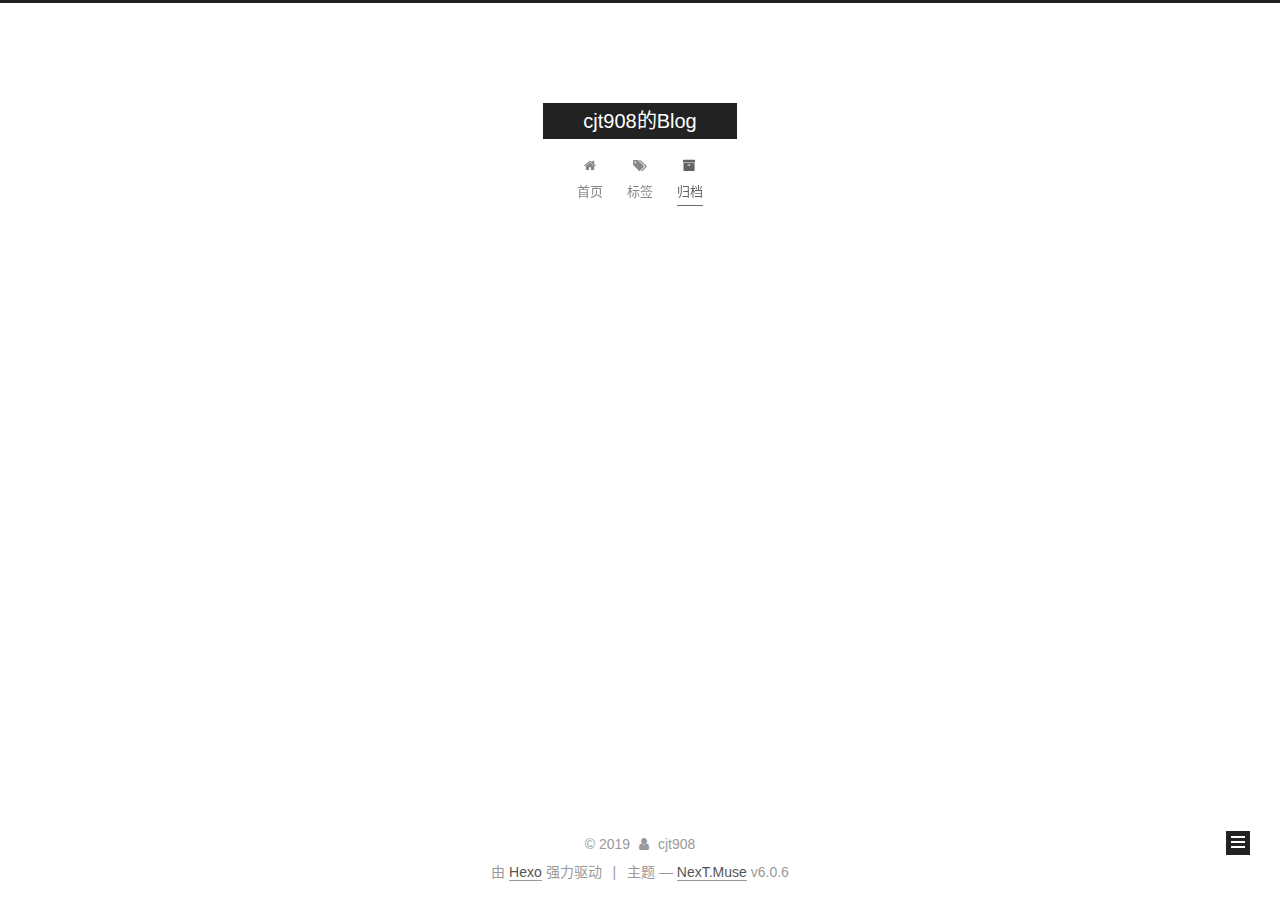
==== archives/index.html @ 544084cd "Site updated: 2019-01-31 16:32:51" ====
<!DOCTYPE html>



  


<html class="theme-next muse use-motion" lang="zh-CN">
<head><meta name="generator" content="Hexo 3.8.0">
  <meta charset="UTF-8">
<meta http-equiv="X-UA-Compatible" content="IE=edge">
<meta name="viewport" content="width=device-width, initial-scale=1, maximum-scale=2">
<meta name="theme-color" content="#222">












<meta http-equiv="Cache-Control" content="no-transform">
<meta http-equiv="Cache-Control" content="no-siteapp">






















<link href="/lib/font-awesome/css/font-awesome.min.css?v=4.6.2" rel="stylesheet" type="text/css">

<link href="/css/main.css?v=6.0.6" rel="stylesheet" type="text/css">


  <link rel="apple-touch-icon" sizes="180x180" href="/images/apple-touch-icon-next.png?v=6.0.6">


  <link rel="icon" type="image/png" sizes="32x32" href="/images/favicon-32x32-next.png?v=6.0.6">


  <link rel="icon" type="image/png" sizes="16x16" href="/images/favicon-16x16-next.png?v=6.0.6">


  <link rel="mask-icon" href="/images/logo.svg?v=6.0.6" color="#222">









<script type="text/javascript" id="hexo.configurations">
  var NexT = window.NexT || {};
  var CONFIG = {
    root: '/',
    scheme: 'Muse',
    version: '6.0.6',
    sidebar: {"position":"left","display":"post","offset":12,"b2t":false,"scrollpercent":false,"onmobile":false},
    fancybox: false,
    fastclick: false,
    lazyload: false,
    tabs: true,
    motion: {"enable":true,"async":false,"transition":{"post_block":"fadeIn","post_header":"slideDownIn","post_body":"slideDownIn","coll_header":"slideLeftIn","sidebar":"slideUpIn"}},
    algolia: {
      applicationID: '',
      apiKey: '',
      indexName: '',
      hits: {"per_page":10},
      labels: {"input_placeholder":"Search for Posts","hits_empty":"We didn't find any results for the search: ${query}","hits_stats":"${hits} results found in ${time} ms"}
    }
  };
</script>


  




  <meta property="og:type" content="website">
<meta property="og:title" content="cjt908的Blog">
<meta property="og:url" content="http://www.orzyourself.com/archives/index.html">
<meta property="og:site_name" content="cjt908的Blog">
<meta property="og:locale" content="zh-CN">
<meta name="twitter:card" content="summary">
<meta name="twitter:title" content="cjt908的Blog">






  <link rel="canonical" href="http://www.orzyourself.com/archives/">



<script type="text/javascript" id="page.configurations">
  CONFIG.page = {
    sidebar: "",
  };
</script>

  <title>归档 | cjt908的Blog</title>
  









  <noscript>
  <style type="text/css">
    .use-motion .motion-element,
    .use-motion .brand,
    .use-motion .menu-item,
    .sidebar-inner,
    .use-motion .post-block,
    .use-motion .pagination,
    .use-motion .comments,
    .use-motion .post-header,
    .use-motion .post-body,
    .use-motion .collection-title { opacity: initial; }

    .use-motion .logo,
    .use-motion .site-title,
    .use-motion .site-subtitle {
      opacity: initial;
      top: initial;
    }

    .use-motion {
      .logo-line-before i { left: initial; }
      .logo-line-after i { right: initial; }
    }
  </style>
</noscript>

</head>

<body itemscope="" itemtype="http://schema.org/WebPage" lang="zh-CN">

  
  
    
  

  <div class="container sidebar-position-left page-archive">
    <div class="headband"></div>

    <header id="header" class="header" itemscope="" itemtype="http://schema.org/WPHeader">
      <div class="header-inner"> 

<div class="site-brand-wrapper">
  <div class="site-meta ">
    

    <div class="custom-logo-site-title">
      <a href="/" class="brand" rel="start">
        <span class="logo-line-before"><i></i></span>
        <span class="site-title">cjt908的Blog</span>
        <span class="logo-line-after"><i></i></span>
      </a>
    </div>
      
        <p class="site-subtitle"></p>
      
  </div>

  <div class="site-nav-toggle">
    <button aria-label="切换导航栏">
      <span class="btn-bar"></span>
      <span class="btn-bar"></span>
      <span class="btn-bar"></span>
    </button>
  </div>
</div>

<nav class="site-nav">
  

  
    <ul id="menu" class="menu">
      
        
        
          
  <li class="menu-item menu-item-home">
    <a href="/" rel="section">
      <i class="menu-item-icon fa fa-fw fa-home"></i> <br>首页</a>
</li>

      
        
        
          
  <li class="menu-item menu-item-tags">
    <a href="/tags/" rel="section">
      <i class="menu-item-icon fa fa-fw fa-tags"></i> <br>标签</a>
</li>

      
        
        
          
  <li class="menu-item menu-item-archives">
    <a href="/archives/" rel="section">
      <i class="menu-item-icon fa fa-fw fa-archive"></i> <br>归档</a>
</li>

      

      
    </ul>
  

  
    

  

  
</nav>


  



 </div>
    </header>

    


    <main id="main" class="main">
      <div class="main-inner">
        <div class="content-wrap">
          
          <div id="content" class="content">
            

  
  
  
  <div class="post-block archive">
    <div id="posts" class="posts-collapse">
      <span class="archive-move-on"></span>

      
      <span class="archive-page-counter">
        
        
        
          
        
        嗯..! 目前共计 2 篇日志。 继续努力。
      </span>
      

      

        
        
        

        
          
          <div class="collection-title">
            <h1 class="archive-year" id="archive-year-2019">2019</h1>
          </div>
        
        

        

  <article class="post post-type-normal" itemscope="" itemtype="http://schema.org/Article">
    <header class="post-header">

      <h2 class="post-title">
        
            <a class="post-title-link" href="/2019/01/31/Hexo-Travis-ci-github-自动构建博客/" itemprop="url">
              
                <span itemprop="name">Hexo + Travis-ci + github 自动构建博客</span>
              
            </a>
        
      </h2>

      <div class="post-meta">
        <time class="post-time" itemprop="dateCreated" datetime="2019-01-31T16:20:17+08:00" content="2019-01-31">
          01-31
        </time>
      </div>

    </header>
  </article>



      

        
        
        

        
          
          <div class="collection-title">
            <h1 class="archive-year" id="archive-year-2018">2018</h1>
          </div>
        
        

        

  <article class="post post-type-normal" itemscope="" itemtype="http://schema.org/Article">
    <header class="post-header">

      <h2 class="post-title">
        
            <a class="post-title-link" href="/2018/02/25/用Hexo搭建博客/" itemprop="url">
              
                <span itemprop="name">用Hexo搭建博客</span>
              
            </a>
        
      </h2>

      <div class="post-meta">
        <time class="post-time" itemprop="dateCreated" datetime="2018-02-25T13:01:13+08:00" content="2018-02-25">
          02-25
        </time>
      </div>

    </header>
  </article>



      

    </div>
  </div>
  
  
  

  



          </div>
          

        </div>
        
          
  
  <div class="sidebar-toggle">
    <div class="sidebar-toggle-line-wrap">
      <span class="sidebar-toggle-line sidebar-toggle-line-first"></span>
      <span class="sidebar-toggle-line sidebar-toggle-line-middle"></span>
      <span class="sidebar-toggle-line sidebar-toggle-line-last"></span>
    </div>
  </div>

  <aside id="sidebar" class="sidebar">
    
    <div class="sidebar-inner">

      

      

      <section class="site-overview-wrap sidebar-panel sidebar-panel-active">
        <div class="site-overview">
          <div class="site-author motion-element" itemprop="author" itemscope="" itemtype="http://schema.org/Person">
            
              <p class="site-author-name" itemprop="name">cjt908</p>
              <p class="site-description motion-element" itemprop="description"></p>
          </div>

          
            <nav class="site-state motion-element">
              
                <div class="site-state-item site-state-posts">
                
                  <a href="/archives/">
                
                    <span class="site-state-item-count">2</span>
                    <span class="site-state-item-name">日志</span>
                  </a>
                </div>
              

              

              
            </nav>
          

          

          

          
          

          
          

          
            
          
          

        </div>
      </section>

      

      

    </div>
  </aside>


        
      </div>
    </main>

    <footer id="footer" class="footer">
      <div class="footer-inner">
        <div class="copyright">&copy; <span itemprop="copyrightYear">2019</span>
  <span class="with-love">
    <i class="fa fa-user"></i>
  </span>
  <span class="author" itemprop="copyrightHolder">cjt908</span>

  

  
</div>




  <div class="powered-by">由 <a class="theme-link" target="_blank" href="https://hexo.io">Hexo</a> 强力驱动</div>



  <span class="post-meta-divider">|</span>



  <div class="theme-info">主题 &mdash; <a class="theme-link" target="_blank" href="https://github.com/theme-next/hexo-theme-next">NexT.Muse</a> v6.0.6</div>




        








        
      </div>
    </footer>

    
      <div class="back-to-top">
        <i class="fa fa-arrow-up"></i>
        
      </div>
    

    

  </div>

  

<script type="text/javascript">
  if (Object.prototype.toString.call(window.Promise) !== '[object Function]') {
    window.Promise = null;
  }
</script>


























  
  
    <script type="text/javascript" src="/lib/jquery/index.js?v=2.1.3"></script>
  

  
  
    <script type="text/javascript" src="/lib/velocity/velocity.min.js?v=1.2.1"></script>
  

  
  
    <script type="text/javascript" src="/lib/velocity/velocity.ui.min.js?v=1.2.1"></script>
  


  


  <script type="text/javascript" src="/js/src/utils.js?v=6.0.6"></script>

  <script type="text/javascript" src="/js/src/motion.js?v=6.0.6"></script>



  
  

  

  


  <script type="text/javascript" src="/js/src/bootstrap.js?v=6.0.6"></script>



  



	





  





  










  





  

  

  

  

  
  

  

  

  

  

</body>
</html>
---- css/main.css ----
/* normalize.css v3.0.2 | MIT License | git.io/normalize */
html {
  font-family: sans-serif; /* 1 */
  -ms-text-size-adjust: 100%; /* 2 */
  -webkit-text-size-adjust: 100%; /* 2 */
}
body {
  margin: 0;
}
article,
aside,
details,
figcaption,
figure,
footer,
header,
hgroup,
main,
menu,
nav,
section,
summary {
  display: block;
}
audio,
canvas,
progress,
video {
  display: inline-block; /* 1 */
  vertical-align: baseline; /* 2 */
}
audio:not([controls]) {
  display: none;
  height: 0;
}
[hidden],
template {
  display: none;
}
a {
  background-color: transparent;
}
a:active,
a:hover {
  outline: 0;
}
abbr[title] {
  border-bottom: 1px dotted;
}
b,
strong {
  font-weight: bold;
}
dfn {
  font-style: italic;
}
h1 {
  font-size: 2em;
  margin: 0.67em 0;
}
mark {
  background: #ff0;
  color: #000;
}
small {
  font-size: 80%;
}
sub,
sup {
  font-size: 75%;
  line-height: 0;
  position: relative;
  vertical-align: baseline;
}
sup {
  top: -0.5em;
}
sub {
  bottom: -0.25em;
}
img {
  border: 0;
}
svg:not(:root) {
  overflow: hidden;
}
figure {
  margin: 1em 40px;
}
hr {
  -moz-box-sizing: content-box;
  box-sizing: content-box;
  height: 0;
}
pre {
  overflow: auto;
}
code,
kbd,
pre,
samp {
  font-family: monospace, monospace;
  font-size: 1em;
}
button,
input,
optgroup,
select,
textarea {
  color: inherit; /* 1 */
  font: inherit; /* 2 */
  margin: 0; /* 3 */
}
button {
  overflow: visible;
}
button,
select {
  text-transform: none;
}
button,
html input[type="button"],
input[type="reset"],
input[type="submit"] {
  -webkit-appearance: button; /* 2 */
  cursor: pointer; /* 3 */
}
button[disabled],
html input[disabled] {
  cursor: default;
}
button::-moz-focus-inner,
input::-moz-focus-inner {
  border: 0;
  padding: 0;
}
input {
  line-height: normal;
}
input[type="checkbox"],
input[type="radio"] {
  box-sizing: border-box; /* 1 */
  padding: 0; /* 2 */
}
input[type="number"]::-webkit-inner-spin-button,
input[type="number"]::-webkit-outer-spin-button {
  height: auto;
}
input[type="search"] {
  -webkit-appearance: textfield; /* 1 */
  -moz-box-sizing: content-box;
  -webkit-box-sizing: content-box; /* 2 */
  box-sizing: content-box;
}
input[type="search"]::-webkit-search-cancel-button,
input[type="search"]::-webkit-search-decoration {
  -webkit-appearance: none;
}
fieldset {
  border: 1px solid #c0c0c0;
  margin: 0 2px;
  padding: 0.35em 0.625em 0.75em;
}
legend {
  border: 0; /* 1 */
  padding: 0; /* 2 */
}
textarea {
  overflow: auto;
}
optgroup {
  font-weight: bold;
}
table {
  border-collapse: collapse;
  border-spacing: 0;
}
td,
th {
  padding: 0;
}
::selection {
  background: #262a30;
  color: #fff;
}
body {
  position: relative;
  font-family: 'Lato', "PingFang SC", "Microsoft YaHei", sans-serif;
  font-size: 14px;
  line-height: 2;
  color: #555;
  background: #fff;
}
@media (max-width: 767px) {
  body {
    padding-right: 0 !important;
  }
}
@media (min-width: 768px) and (max-width: 991px) {
  body {
    padding-right: 0 !important;
  }
}
@media (min-width: 1600px) {
  body {
    font-size: 16px;
  }
}
h1,
h2,
h3,
h4,
h5,
h6 {
  margin: 0;
  padding: 0;
  font-weight: bold;
  line-height: 1.5;
  font-family: 'Lato', "PingFang SC", "Microsoft YaHei", sans-serif;
}
h1,
h2,
h3,
h4,
h5,
h6 {
  margin: 20px 0 15px;
}
h1 {
  font-size: 22px;
}
@media (max-width: 767px) {
  h1 {
    font-size: 18px;
  }
}
h2 {
  font-size: 20px;
}
@media (max-width: 767px) {
  h2 {
    font-size: 16px;
  }
}
h3 {
  font-size: 18px;
}
@media (max-width: 767px) {
  h3 {
    font-size: 14px;
  }
}
h4 {
  font-size: 16px;
}
@media (max-width: 767px) {
  h4 {
    font-size: 12px;
  }
}
h5 {
  font-size: 14px;
}
@media (max-width: 767px) {
  h5 {
    font-size: 10px;
  }
}
h6 {
  font-size: 12px;
}
@media (max-width: 767px) {
  h6 {
    font-size: 8px;
  }
}
p {
  margin: 0 0 20px 0;
}
a {
  color: #555;
  text-decoration: none;
  outline: none;
  border-bottom: 1px solid #999;
  word-wrap: break-word;
}
a:hover {
  color: #222;
  border-bottom-color: #222;
}
blockquote {
  margin: 0;
  padding: 0;
}
img {
  display: block;
  margin: auto;
  max-width: 100%;
  height: auto;
}
hr {
  margin: 40px 0;
  height: 3px;
  border: none;
  background-color: #ddd;
  background-image: repeating-linear-gradient(-45deg, #fff, #fff 4px, transparent 4px, transparent 8px);
}
blockquote {
  padding: 0 15px;
  color: #666;
  border-left: 4px solid #ddd;
}
blockquote cite::before {
  content: "-";
  padding: 0 5px;
}
dt {
  font-weight: 700;
}
dd {
  margin: 0;
  padding: 0;
}
kbd {
  border: 1px solid #ccc;
  border-radius: 0.2em;
  box-shadow: 0.1em 0.1em 0.2em rgba(0,0,0,0.1);
  background-color: #f9f9f9;
  font-family: inherit;
  background-image: -webkit-linear-gradient(top, #eee, #fff, #eee);
  padding: 0.1em 0.3em;
  white-space: nowrap;
}
.text-left {
  text-align: left;
}
.text-center {
  text-align: center;
}
.text-right {
  text-align: right;
}
.text-justify {
  text-align: justify;
}
.text-nowrap {
  white-space: nowrap;
}
.text-lowercase {
  text-transform: lowercase;
}
.text-uppercase {
  text-transform: uppercase;
}
.text-capitalize {
  text-transform: capitalize;
}
.center-block {
  display: block;
  margin-left: auto;
  margin-right: auto;
}
.clearfix:before,
.clearfix:after {
  content: " ";
  display: table;
}
.clearfix:after {
  clear: both;
}
.pullquote {
  width: 45%;
}
.pullquote.left {
  float: left;
  margin-left: 5px;
  margin-right: 10px;
}
.pullquote.right {
  float: right;
  margin-left: 10px;
  margin-right: 5px;
}
.affix.affix.affix {
  position: fixed;
}
.translation {
  margin-top: -20px;
  font-size: 14px;
  color: #999;
}
.scrollbar-measure {
  width: 100px;
  height: 100px;
  overflow: scroll;
  position: absolute;
  top: -9999px;
}
.use-motion .motion-element {
  opacity: 0;
}
table {
  margin: 20px 0;
  width: 100%;
  border-collapse: collapse;
  border-spacing: 0;
  border: 1px solid #ddd;
  font-size: 14px;
  word-wrap: break-all;
}
table>tbody>tr:nth-of-type(odd) {
  background-color: #f9f9f9;
}
table>tbody>tr:hover {
  background-color: #f5f5f5;
}
caption,
th,
td {
  padding: 8px;
  text-align: left;
  vertical-align: middle;
  font-weight: normal;
}
th,
td {
  border-bottom: 3px solid #ddd;
  border-right: 1px solid #eee;
}
th {
  padding-bottom: 10px;
  font-weight: 700;
}
td {
  border-bottom-width: 1px;
}
html,
body {
  height: 100%;
}
.container {
  position: relative;
  min-height: 100%;
}
.header-inner {
  margin: 0 auto;
  padding: 100px 0 70px;
  width: 700px;
}
@media (min-width: 1600px) {
  .container .header-inner {
    width: 900px;
  }
}
.main {
  padding-bottom: 150px;
}
.main-inner {
  margin: 0 auto;
  width: 700px;
}
@media (min-width: 1600px) {
  .container .main-inner {
    width: 900px;
  }
}
.footer {
  position: absolute;
  left: 0;
  bottom: 0;
  width: 100%;
  min-height: 50px;
}
.footer-inner {
  box-sizing: border-box;
  margin: 20px auto;
  width: 700px;
}
@media (min-width: 1600px) {
  .container .footer-inner {
    width: 900px;
  }
}
pre,
.highlight {
  overflow: auto;
  margin: 20px 0;
  padding: 0;
  font-size: 14px;
  color: #4d4d4c;
  background: #f7f7f7;
  line-height: 1.6;
}
pre,
code {
  font-family: consolas, Menlo, "PingFang SC", "Microsoft YaHei", monospace;
}
code {
  padding: 2px 4px;
  word-wrap: break-word;
  color: #555;
  background: #eee;
  border-radius: 3px;
  font-size: 14px;
}
pre {
  padding: 10px;
}
pre code {
  padding: 0;
  color: #4d4d4c;
  background: none;
  text-shadow: none;
}
.highlight {
  border-radius: 1px;
}
.highlight pre {
  border: none;
  margin: 0;
  padding: 10px 0;
}
.highlight table {
  margin: 0;
  width: auto;
  border: none;
}
.highlight td {
  border: none;
  padding: 0;
}
.highlight figcaption {
  font-size: 1em;
  color: #4d4d4c;
  line-height: 1em;
  margin-bottom: 1em;
}
.highlight figcaption:before,
.highlight figcaption:after {
  content: " ";
  display: table;
}
.highlight figcaption:after {
  clear: both;
}
.highlight figcaption a {
  float: right;
  color: #4d4d4c;
}
.highlight figcaption a:hover {
  border-bottom-color: #4d4d4c;
}
.highlight .gutter pre {
  padding-left: 10px;
  padding-right: 10px;
  color: #869194;
  text-align: right;
  background-color: #eff2f3;
}
.highlight .code pre {
  width: 100%;
  padding-left: 10px;
  padding-right: 10px;
  background-color: #f7f7f7;
}
.highlight .line {
  height: 20px;
}
.gutter {
  -webkit-user-select: none;
  -moz-user-select: none;
  -ms-user-select: none;
  user-select: none;
}
.gist table {
  width: auto;
}
.gist table td {
  border: none;
}
pre .deletion {
  background: #fdd;
}
pre .addition {
  background: #dfd;
}
pre .meta {
  color: #8959a8;
}
pre .comment {
  color: #8e908c;
}
pre .variable,
pre .attribute,
pre .tag,
pre .regexp,
pre .ruby .constant,
pre .xml .tag .title,
pre .xml .pi,
pre .xml .doctype,
pre .html .doctype,
pre .css .id,
pre .css .class,
pre .css .pseudo {
  color: #c82829;
}
pre .number,
pre .preprocessor,
pre .built_in,
pre .literal,
pre .params,
pre .constant,
pre .command {
  color: #f5871f;
}
pre .ruby .class .title,
pre .css .rules .attribute,
pre .string,
pre .value,
pre .inheritance,
pre .header,
pre .ruby .symbol,
pre .xml .cdata,
pre .special,
pre .number,
pre .formula {
  color: #718c00;
}
pre .title,
pre .css .hexcolor {
  color: #3e999f;
}
pre .function,
pre .python .decorator,
pre .python .title,
pre .ruby .function .title,
pre .ruby .title .keyword,
pre .perl .sub,
pre .javascript .title,
pre .coffeescript .title {
  color: #4271ae;
}
pre .keyword,
pre .javascript .function {
  color: #8959a8;
}
.full-image.full-image.full-image.full-image {
  border: none;
  max-width: 100%;
  width: auto;
  margin: 20px auto 25px;
}
.blockquote-center,
.page-home .post-type-quote blockquote,
.page-post-detail .post-type-quote blockquote {
  position: relative;
  margin: 40px 0;
  padding: 0;
  border-left: none;
  text-align: center;
}
.blockquote-center::before,
.page-home .post-type-quote blockquote::before,
.page-post-detail .post-type-quote blockquote::before,
.blockquote-center::after,
.page-home .post-type-quote blockquote::after,
.page-post-detail .post-type-quote blockquote::after {
  position: absolute;
  content: ' ';
  display: block;
  width: 100%;
  height: 24px;
  opacity: 0.2;
  background-repeat: no-repeat;
  background-position: 0 -6px;
  background-size: 22px 22px;
}
.blockquote-center::before,
.page-home .post-type-quote blockquote::before,
.page-post-detail .post-type-quote blockquote::before {
  top: -20px;
  background-image: url("../images/quote-l.svg");
  border-top: 1px solid #ccc;
}
.blockquote-center::after,
.page-home .post-type-quote blockquote::after,
.page-post-detail .post-type-quote blockquote::after {
  bottom: -20px;
  background-image: url("../images/quote-r.svg");
  border-bottom: 1px solid #ccc;
  background-position: 100% 8px;
}
.blockquote-center p,
.page-home .post-type-quote blockquote p,
.page-post-detail .post-type-quote blockquote p,
.blockquote-center div,
.page-home .post-type-quote blockquote div,
.page-post-detail .post-type-quote blockquote div {
  text-align: center;
}
.post .post-body .group-picture img {
  box-sizing: border-box;
  padding: 0 3px;
  border: none;
}
.post .group-picture-row {
  overflow: hidden;
  margin-top: 6px;
}
.post .group-picture-row:first-child {
  margin-top: 0;
}
.post .group-picture-column {
  float: left;
}
.page-post-detail .post-body .group-picture-column {
  float: none;
  margin-top: 10px;
  width: auto !important;
}
.page-post-detail .post-body .group-picture-column img {
  margin: 0 auto;
}
.page-archive .group-picture-container {
  overflow: hidden;
}
.page-archive .group-picture-row {
  float: left;
}
.page-archive .group-picture-row:first-child {
  margin-top: 6px;
}
.page-archive .group-picture-column {
  max-width: 150px;
  max-height: 150px;
}
.post-body .note {
  position: relative;
  padding: 15px;
  margin-bottom: 20px;
  border: 1px solid #eee;
  border-left-width: 5px;
  border-radius: 3px;
}
.post-body .note h2,
.post-body .note h3,
.post-body .note h4,
.post-body .note h5,
.post-body .note h6 {
  margin-top: 0;
  margin-bottom: 0;
  border-bottom: initial;
  padding-top: 0 !important;
}
.post-body .note p:first-child,
.post-body .note ul:first-child,
.post-body .note ol:first-child,
.post-body .note table:first-child,
.post-body .note pre:first-child,
.post-body .note blockquote:first-child {
  margin-top: 0;
}
.post-body .note p:last-child,
.post-body .note ul:last-child,
.post-body .note ol:last-child,
.post-body .note table:last-child,
.post-body .note pre:last-child,
.post-body .note blockquote:last-child {
  margin-bottom: 0;
}
.post-body .note.default {
  border-left-color: #777;
}
.post-body .note.default h2,
.post-body .note.default h3,
.post-body .note.default h4,
.post-body .note.default h5,
.post-body .note.default h6 {
  color: #777;
}
.post-body .note.primary {
  border-left-color: #6f42c1;
}
.post-body .note.primary h2,
.post-body .note.primary h3,
.post-body .note.primary h4,
.post-body .note.primary h5,
.post-body .note.primary h6 {
  color: #6f42c1;
}
.post-body .note.info {
  border-left-color: #428bca;
}
.post-body .note.info h2,
.post-body .note.info h3,
.post-body .note.info h4,
.post-body .note.info h5,
.post-body .note.info h6 {
  color: #428bca;
}
.post-body .note.success {
  border-left-color: #5cb85c;
}
.post-body .note.success h2,
.post-body .note.success h3,
.post-body .note.success h4,
.post-body .note.success h5,
.post-body .note.success h6 {
  color: #5cb85c;
}
.post-body .note.warning {
  border-left-color: #f0ad4e;
}
.post-body .note.warning h2,
.post-body .note.warning h3,
.post-body .note.warning h4,
.post-body .note.warning h5,
.post-body .note.warning h6 {
  color: #f0ad4e;
}
.post-body .note.danger {
  border-left-color: #d9534f;
}
.post-body .note.danger h2,
.post-body .note.danger h3,
.post-body .note.danger h4,
.post-body .note.danger h5,
.post-body .note.danger h6 {
  color: #d9534f;
}
.post-body .label {
  display: inline;
  padding: 0 2px;
  white-space: nowrap;
}
.post-body .label.default {
  background-color: #f0f0f0;
}
.post-body .label.primary {
  background-color: #efe6f7;
}
.post-body .label.info {
  background-color: #e5f2f8;
}
.post-body .label.success {
  background-color: #e7f4e9;
}
.post-body .label.warning {
  background-color: #fcf6e1;
}
.post-body .label.danger {
  background-color: #fae8eb;
}
.post-body .tabs {
  position: relative;
  display: block;
  margin-bottom: 20px;
  padding-top: 10px;
}
.post-body .tabs ul.nav-tabs {
  margin: 0;
  padding: 0;
  display: flex;
  margin-bottom: -1px;
}
@media (max-width: 413px) {
  .post-body .tabs ul.nav-tabs {
    display: block;
    margin-bottom: 5px;
  }
}
.post-body .tabs ul.nav-tabs li.tab {
  list-style-type: none !important;
  margin: 0 0.25em 0 0;
  border-top: 3px solid transparent;
  border-left: 1px solid transparent;
  border-right: 1px solid transparent;
}
@media (max-width: 413px) {
  .post-body .tabs ul.nav-tabs li.tab {
    margin: initial;
    border-top: 1px solid transparent;
    border-left: 3px solid transparent;
    border-right: 1px solid transparent;
    border-bottom: 1px solid transparent;
  }
}
.post-body .tabs ul.nav-tabs li.tab a {
  outline: 0;
  border-bottom: initial;
  display: block;
  line-height: 1.8em;
  padding: 0.25em 0.75em;
  transition-duration: 0.2s;
  transition-timing-function: ease-out;
  transition-delay: 0s;
}
.post-body .tabs ul.nav-tabs li.tab a i {
  width: 1.285714285714286em;
}
.post-body .tabs ul.nav-tabs li.tab.active {
  border-top: 3px solid #fc6423;
  border-left: 1px solid #ddd;
  border-right: 1px solid #ddd;
  background-color: #fff;
}
@media (max-width: 413px) {
  .post-body .tabs ul.nav-tabs li.tab.active {
    border-top: 1px solid #ddd;
    border-left: 3px solid #fc6423;
    border-right: 1px solid #ddd;
    border-bottom: 1px solid #ddd;
  }
}
.post-body .tabs ul.nav-tabs li.tab.active a {
  cursor: default;
  color: #555;
}
.post-body .tabs .tab-content {
  background-color: #fff;
}
.post-body .tabs .tab-content .tab-pane {
  border: 1px solid #ddd;
  padding: 20px 20px 0 20px;
}
.post-body .tabs .tab-content .tab-pane:not(.active) {
  display: none !important;
}
.post-body .tabs .tab-content .tab-pane.active {
  display: block !important;
}
.btn {
  display: inline-block;
  padding: 0 20px;
  font-size: 14px;
  color: #fff;
  background: #222;
  border: 2px solid #222;
  text-decoration: none;
  border-radius: 0;
  transition-property: background-color;
  transition-duration: 0.2s;
  transition-timing-function: ease-in-out;
  transition-delay: 0s;
  line-height: 2;
}
.btn:hover {
  border-color: #222;
  color: #222;
  background: #fff;
}
.btn +.btn {
  margin: 0 0 8px 8px;
}
.btn .fa-fw {
  width: 1.285714285714286em;
  text-align: left;
}
.btn-bar {
  display: block;
  width: 22px;
  height: 2px;
  background: #555;
  border-radius: 1px;
}
.btn-bar+.btn-bar {
  margin-top: 4px;
}
.pagination {
  margin: 120px 0 40px;
  text-align: center;
  border-top: 1px solid #eee;
}
.page-number-basic,
.pagination .prev,
.pagination .next,
.pagination .page-number,
.pagination .space {
  display: inline-block;
  position: relative;
  top: -1px;
  margin: 0 10px;
  padding: 0 11px;
}
@media (max-width: 767px) {
  .page-number-basic,
  .pagination .prev,
  .pagination .next,
  .pagination .page-number,
  .pagination .space {
    margin: 0 5px;
  }
}
.pagination .prev,
.pagination .next,
.pagination .page-number {
  border-bottom: 0;
  border-top: 1px solid #eee;
  transition-property: border-color;
  transition-duration: 0.2s;
  transition-timing-function: ease-in-out;
  transition-delay: 0s;
}
.pagination .prev:hover,
.pagination .next:hover,
.pagination .page-number:hover {
  border-top-color: #222;
}
.pagination .space {
  padding: 0;
  margin: 0;
}
.pagination .prev {
  margin-left: 0;
}
.pagination .next {
  margin-right: 0;
}
.pagination .page-number.current {
  color: #fff;
  background: #ccc;
  border-top-color: #ccc;
}
@media (max-width: 767px) {
  .pagination {
    border-top: none;
  }
  .pagination .prev,
  .pagination .next,
  .pagination .page-number {
    margin-bottom: 10px;
    border-top: 0;
    border-bottom: 1px solid #eee;
    padding: 0 10px;
  }
  .pagination .prev:hover,
  .pagination .next:hover,
  .pagination .page-number:hover {
    border-bottom-color: #222;
  }
}
.comments {
  margin: 60px 20px 0;
}
.tag-cloud {
  text-align: center;
}
.tag-cloud a {
  display: inline-block;
  margin: 10px;
}
.back-to-top {
  box-sizing: border-box;
  position: fixed;
  bottom: -100px;
  right: 30px;
  z-index: 1050;
  padding: 0 6px;
  width: 24px;
  background: #222;
  font-size: 12px;
  opacity: 1;
  color: #fff;
  cursor: pointer;
  text-align: center;
  -webkit-transform: translateZ(0);
  transition-property: bottom;
  transition-duration: 0.2s;
  transition-timing-function: ease-in-out;
  transition-delay: 0s;
}
@media (min-width: 768px) and (max-width: 991px) {
  .back-to-top {
    display: none !important;
  }
}
@media (max-width: 767px) {
  .back-to-top {
    display: none !important;
  }
}
.back-to-top.back-to-top-on {
  bottom: 19px;
}
.header {
  background: transparent;
}
.header-inner {
  position: relative;
}
.headband {
  height: 3px;
  background: #222;
}
.site-meta {
  margin: 0;
  text-align: center;
}
@media (max-width: 767px) {
  .site-meta {
    text-align: center;
  }
}
.brand {
  position: relative;
  display: inline-block;
  padding: 0 40px;
  color: #fff;
  background: #222;
  border-bottom: none;
}
.brand:hover {
  color: #fff;
}
.logo {
  display: inline-block;
  margin-right: 5px;
  line-height: 36px;
  vertical-align: top;
}
.site-title {
  display: inline-block;
  vertical-align: top;
  line-height: 36px;
  font-size: 20px;
  font-weight: normal;
  font-family: 'Lato', "PingFang SC", "Microsoft YaHei", sans-serif;
}
.site-subtitle {
  margin-top: 10px;
  font-size: 13px;
  color: #999;
}
.use-motion .brand {
  opacity: 0;
}
.use-motion .logo,
.use-motion .site-title,
.use-motion .site-subtitle {
  opacity: 0;
  position: relative;
  top: -10px;
}
.site-nav-toggle {
  display: none;
  position: absolute;
  top: 10px;
  left: 10px;
}
@media (max-width: 767px) {
  .site-nav-toggle {
    display: block;
  }
}
.site-nav-toggle button {
  margin-top: 2px;
  padding: 9px 10px;
  background: transparent;
  border: none;
}
@media (max-width: 767px) {
  .site-nav {
    display: none;
    margin: 0 -10px;
    padding: 0 10px;
    clear: both;
    border-top: 1px solid #ddd;
  }
}
@media (min-width: 768px) and (max-width: 991px) {
  .site-nav {
    display: block !important;
  }
}
@media (min-width: 992px) {
  .site-nav {
    display: block !important;
  }
}
.menu {
  margin-top: 20px;
  padding-left: 0;
  text-align: center;
}
.menu .menu-item {
  display: inline-block;
  margin: 0 10px;
  list-style: none;
}
@media screen and (max-width: 767px) {
  .menu .menu-item {
    margin-top: 10px;
  }
}
.menu .menu-item a {
  display: block;
  font-size: 13px;
  line-height: inherit;
  border-bottom: 1px solid transparent;
  transition-property: border-color;
  transition-duration: 0.2s;
  transition-timing-function: ease-in-out;
  transition-delay: 0s;
}
.menu .menu-item a:hover {
  border-bottom-color: #222;
}
.menu .menu-item .fa {
  margin-right: 5px;
}
.use-motion .menu-item {
  opacity: 0;
}
.post-body {
  font-family: 'Lato', "PingFang SC", "Microsoft YaHei", sans-serif;
}
@media (max-width: 767px) {
  .post-body {
    word-break: break-word;
  }
}
.post-body .fancybox img {
  display: block !important;
  margin: 0 auto;
  cursor: pointer;
  cursor: zoom-in;
  cursor: -webkit-zoom-in;
}
.post-body .image-caption,
.post-body .figure .caption {
  margin: -20px auto 15px;
  text-align: center;
  font-size: 14px;
  color: #999;
  font-weight: bold;
  line-height: 1;
}
.post-sticky-flag {
  display: inline-block;
  font-size: 16px;
  -ms-transform: rotate(30deg);
  -webkit-transform: rotate(30deg);
  -moz-transform: rotate(30deg);
  -ms-transform: rotate(30deg);
  -o-transform: rotate(30deg);
  transform: rotate(30deg);
}
.use-motion .post-block,
.use-motion .pagination,
.use-motion .comments {
  opacity: 0;
}
.use-motion .post-header {
  opacity: 0;
}
.use-motion .post-body {
  opacity: 0;
}
.use-motion .collection-title {
  opacity: 0;
}
.posts-expand {
  padding-top: 40px;
}
@media (max-width: 767px) {
  .posts-expand {
    margin: 0 20px;
  }
  .post-body pre .gutter pre {
    padding-right: 10px;
  }
  .post-body .highlight {
    margin-left: 0px;
    margin-right: 0px;
    padding: 0;
  }
  .post-body .highlight .gutter pre {
    padding-right: 10px;
  }
}
@media (min-width: 992px) {
  .posts-expand .post-body {
    text-align: justify;
  }
}
.posts-expand .post-body h2,
.posts-expand .post-body h3,
.posts-expand .post-body h4,
.posts-expand .post-body h5,
.posts-expand .post-body h6 {
  padding-top: 10px;
}
.posts-expand .post-body h2 .header-anchor,
.posts-expand .post-body h3 .header-anchor,
.posts-expand .post-body h4 .header-anchor,
.posts-expand .post-body h5 .header-anchor,
.posts-expand .post-body h6 .header-anchor {
  float: right;
  margin-left: 10px;
  color: #ccc;
  border-bottom-style: none;
  visibility: hidden;
}
.posts-expand .post-body h2 .header-anchor:hover,
.posts-expand .post-body h3 .header-anchor:hover,
.posts-expand .post-body h4 .header-anchor:hover,
.posts-expand .post-body h5 .header-anchor:hover,
.posts-expand .post-body h6 .header-anchor:hover {
  color: inherit;
}
.posts-expand .post-body h2:hover .header-anchor,
.posts-expand .post-body h3:hover .header-anchor,
.posts-expand .post-body h4:hover .header-anchor,
.posts-expand .post-body h5:hover .header-anchor,
.posts-expand .post-body h6:hover .header-anchor {
  visibility: visible;
}
.posts-expand .post-body ul li {
  list-style: circle;
}
.posts-expand .post-body img {
  box-sizing: border-box;
  margin: auto;
  padding: 3px;
  border: 1px solid #ddd;
}
.posts-expand .post-body .fancybox img {
  margin: 0 auto 25px;
}
.posts-expand .post-body img {
  margin: 0 auto 25px;
}
@media (max-width: 767px) {
  .posts-collapse {
    margin: 0 20px;
  }
  .posts-collapse .post-title,
  .posts-collapse .post-meta {
    display: block;
    width: auto;
    text-align: left;
  }
}
.posts-collapse {
  position: relative;
  z-index: 1010;
  margin-left: 55px;
}
.posts-collapse::after {
  content: " ";
  position: absolute;
  top: 20px;
  left: 0;
  margin-left: -2px;
  width: 4px;
  height: 100%;
  background: #f5f5f5;
  z-index: -1;
}
@media (max-width: 767px) {
  .posts-collapse {
    margin: 0 20px;
  }
}
.posts-collapse .collection-title {
  position: relative;
  margin: 60px 0;
}
.posts-collapse .collection-title h1,
.posts-collapse .collection-title h2 {
  margin-left: 20px;
}
.posts-collapse .collection-title small {
  color: #bbb;
  margin-left: 5px;
}
.posts-collapse .collection-title::before {
  content: " ";
  position: absolute;
  left: 0;
  top: 50%;
  margin-left: -4px;
  margin-top: -4px;
  width: 8px;
  height: 8px;
  background: #bbb;
  border-radius: 50%;
}
.posts-collapse .post {
  margin: 30px 0;
}
.posts-collapse .post-header {
  position: relative;
  transition-duration: 0.2s;
  transition-timing-function: ease-in-out;
  transition-delay: 0s;
  transition-property: border;
  border-bottom: 1px dashed #ccc;
}
.posts-collapse .post-header::before {
  content: " ";
  position: absolute;
  left: 0;
  top: 12px;
  width: 6px;
  height: 6px;
  margin-left: -4px;
  background: #bbb;
  border-radius: 50%;
  border: 1px solid #fff;
  transition-duration: 0.2s;
  transition-timing-function: ease-in-out;
  transition-delay: 0s;
  transition-property: background;
}
.posts-collapse .post-header:hover {
  border-bottom-color: #666;
}
.posts-collapse .post-header:hover::before {
  background: #222;
}
.posts-collapse .post-meta {
  position: absolute;
  font-size: 12px;
  left: 20px;
  top: 5px;
}
.posts-collapse .post-comments-count {
  display: none;
}
.posts-collapse .post-title {
  margin-left: 60px;
  font-size: 16px;
  font-weight: normal;
  line-height: inherit;
}
.posts-collapse .post-title::after {
  margin-left: 3px;
  opacity: 0.6;
}
.posts-collapse .post-title a {
  color: #666;
  border-bottom: none;
}
.page-home .post-type-quote .post-header,
.page-post-detail .post-type-quote .post-header,
.page-home .post-type-quote .post-tags,
.page-post-detail .post-type-quote .post-tags {
  display: none;
}
.posts-expand .post-title {
  text-align: center;
  word-break: break-word;
  font-weight: 400;
}
.posts-expand .post-title-link {
  display: inline-block;
  position: relative;
  color: #555;
  border-bottom: none;
  line-height: 1.2;
  vertical-align: top;
}
.posts-expand .post-title-link::before {
  content: "";
  position: absolute;
  width: 100%;
  height: 2px;
  bottom: 0;
  left: 0;
  background-color: #000;
  visibility: hidden;
  -webkit-transform: scaleX(0);
  -moz-transform: scaleX(0);
  -ms-transform: scaleX(0);
  -o-transform: scaleX(0);
  transform: scaleX(0);
  transition-duration: 0.2s;
  transition-timing-function: ease-in-out;
  transition-delay: 0s;
}
.posts-expand .post-title-link:hover::before {
  visibility: visible;
  -webkit-transform: scaleX(1);
  -moz-transform: scaleX(1);
  -ms-transform: scaleX(1);
  -o-transform: scaleX(1);
  transform: scaleX(1);
}
.posts-expand .post-title-link .fa {
  font-size: 16px;
}
.posts-expand .post-meta {
  margin: 3px 0 60px 0;
  color: #999;
  font-family: 'Lato', "PingFang SC", "Microsoft YaHei", sans-serif;
  font-size: 12px;
  text-align: center;
}
.posts-expand .post-meta .post-category-list {
  display: inline-block;
  margin: 0;
  padding: 3px;
}
.posts-expand .post-meta .post-category-list-link {
  color: #999;
}
.posts-expand .post-meta .post-description {
  font-size: 14px;
  margin-top: 2px;
}
.post-meta-divider {
  margin: 0 0.5em;
}
.post-meta-item-icon {
  margin-right: 3px;
}
@media (min-width: 768px) and (max-width: 991px) {
  .post-meta-item-icon {
    display: inline-block;
  }
}
@media (max-width: 767px) {
  .post-meta-item-icon {
    display: inline-block;
  }
}
@media (min-width: 768px) and (max-width: 991px) {
  .post-meta-item-text {
    display: none;
  }
}
@media (max-width: 767px) {
  .post-meta-item-text {
    display: none;
  }
}
@media (max-width: 767px) {
  .posts-expand .post-comments-count {
    display: none;
  }
}
.post-button {
  margin-top: 40px;
}
.posts-expand .post-tags {
  margin-top: 40px;
  text-align: center;
}
.posts-expand .post-tags a {
  display: inline-block;
  margin-right: 10px;
  font-size: 13px;
}
.post-nav {
  display: table;
  margin-top: 15px;
  width: 100%;
  border-top: 1px solid #eee;
}
.post-nav-divider {
  display: table-cell;
  width: 10%;
}
.post-nav-item {
  display: table-cell;
  padding: 10px 0 0 0;
  width: 45%;
  vertical-align: top;
}
.post-nav-item a {
  position: relative;
  display: block;
  line-height: 25px;
  font-size: 14px;
  color: #555;
  border-bottom: none;
}
.post-nav-item a:hover {
  color: #222;
  border-bottom: none;
}
.post-nav-item a:active {
  top: 2px;
}
.post-nav-item .fa {
  position: absolute;
  top: 8px;
  left: 0;
  font-size: 12px;
}
.post-nav-next a {
  padding-left: 15px;
}
.post-nav-prev {
  text-align: right;
}
.post-nav-prev a {
  padding-right: 15px;
}
.post-nav-prev .fa {
  right: 0;
  left: auto;
}
.posts-expand .post-eof {
  display: block;
  margin: 80px auto 60px;
  width: 8%;
  height: 1px;
  background: #ccc;
  text-align: center;
}
.post:last-child .post-eof.post-eof.post-eof {
  display: none;
}
.post-gallery {
  display: table;
  table-layout: fixed;
  width: 100%;
  border-collapse: separate;
}
.post-gallery-row {
  display: table-row;
}
.post-gallery .post-gallery-img {
  display: table-cell;
  text-align: center;
  vertical-align: middle;
  border: none;
}
.post-gallery .post-gallery-img img {
  max-width: 100%;
  max-height: 100%;
  border: none;
}
.fancybox-close,
.fancybox-close:hover {
  border: none;
}
.rtl.post-body p,
.rtl.post-body a,
.rtl.post-body h1,
.rtl.post-body h2,
.rtl.post-body h3,
.rtl.post-body h4,
.rtl.post-body h5,
.rtl.post-body h6,
.rtl.post-body li,
.rtl.post-body ul,
.rtl.post-body ol {
  direction: rtl;
  font-family: UKIJ Ekran;
}
.rtl.post-title {
  font-family: UKIJ Ekran;
}
.sidebar {
  position: fixed;
  right: 0;
  top: 0;
  bottom: 0;
  width: 0;
  z-index: 1040;
  box-shadow: inset 0 2px 6px #000;
  background: #222;
  -webkit-transform: translateZ(0);
}
.sidebar a,
.sidebar .exturl {
  color: #999;
  border-bottom-color: #555;
}
.sidebar a:hover,
.sidebar .exturl:hover {
  color: #eee;
}
@media (min-width: 768px) and (max-width: 991px) {
  .sidebar {
    display: none !important;
  }
}
@media (max-width: 767px) {
  .sidebar {
    display: none !important;
  }
}
.sidebar-inner {
  position: relative;
  padding: 20px 10px;
  color: #999;
  text-align: center;
}
.site-overview-wrap {
  overflow: hidden;
}
.site-overview {
  overflow-y: auto;
  overflow-x: hidden;
}
.sidebar-toggle {
  position: fixed;
  right: 30px;
  bottom: 45px;
  width: 14px;
  height: 14px;
  padding: 5px;
  background: #222;
  line-height: 0;
  z-index: 1050;
  cursor: pointer;
  -webkit-transform: translateZ(0);
}
@media (min-width: 768px) and (max-width: 991px) {
  .sidebar-toggle {
    display: none !important;
  }
}
@media (max-width: 767px) {
  .sidebar-toggle {
    display: none !important;
  }
}
.sidebar-toggle-line {
  position: relative;
  display: inline-block;
  vertical-align: top;
  height: 2px;
  width: 100%;
  background: #fff;
  margin-top: 3px;
}
.sidebar-toggle-line:first-child {
  margin-top: 0;
}
.site-author-image {
  display: block;
  margin: 0 auto;
  padding: 2px;
  max-width: 96px;
  height: auto;
  border: 2px solid #333;
}
.site-author-name {
  margin: 5px 0 0;
  text-align: center;
  color: #f5f5f5;
  font-weight: normal;
}
.site-description {
  margin-top: 5px;
  text-align: center;
  font-size: 14px;
  color: #999;
}
.site-state {
  overflow: hidden;
  line-height: 1.4;
  white-space: nowrap;
  text-align: center;
}
.site-state-item {
  display: inline-block;
  padding: 0 15px;
  border-left: 1px solid #333;
}
.site-state-item:first-child {
  border-left: none;
}
.site-state-item a {
  border-bottom: none;
}
.site-state-item-count {
  display: block;
  text-align: center;
  color: inherit;
  font-weight: 600;
  font-size: 18px;
}
.site-state-item-name {
  font-size: 13px;
  color: inherit;
}
.feed-link {
  margin-top: 20px;
}
.feed-link a {
  display: inline-block;
  padding: 0 15px;
  color: #fc6423;
  border: 1px solid #fc6423;
  border-radius: 4px;
}
.feed-link a i {
  color: #fc6423;
  font-size: 14px;
}
.feed-link a:hover {
  color: #fff;
  background: #fc6423;
}
.feed-link a:hover i {
  color: #fff;
}
.links-of-author {
  margin-top: 20px;
}
.links-of-author a,
.links-of-author .exturl {
  display: inline-block;
  vertical-align: middle;
  margin-right: 10px;
  margin-bottom: 10px;
  border-bottom-color: #555;
  font-size: 13px;
}
.links-of-author a:before,
.links-of-author .exturl:before {
  display: inline-block;
  vertical-align: middle;
  margin-right: 3px;
  content: " ";
  width: 4px;
  height: 4px;
  border-radius: 50%;
  background: #ff1aff;
}
.links-of-blogroll {
  font-size: 13px;
}
.links-of-blogroll-title {
  margin-top: 20px;
  font-size: 14px;
  font-weight: 600;
}
.links-of-blogroll-list {
  margin: 0;
  padding: 0;
  list-style: none;
}
.links-of-blogroll-item {
  padding: 2px 10px;
}
.links-of-blogroll-item a {
  max-width: 280px;
  box-sizing: border-box;
  display: inline-block;
  overflow: hidden;
  white-space: nowrap;
  text-overflow: ellipsis;
}
.sidebar-nav {
  margin: 0 0 20px;
  padding-left: 0;
}
.sidebar-nav li {
  display: inline-block;
  cursor: pointer;
  border-bottom: 1px solid transparent;
  font-size: 14px;
  color: #555;
}
.sidebar-nav li:hover {
  color: #f5f5f5;
}
.page-post-detail .sidebar-nav-toc {
  padding: 0 5px;
}
.page-post-detail .sidebar-nav-overview {
  margin-left: 10px;
}
.sidebar-nav .sidebar-nav-active {
  color: #87daff;
  border-bottom-color: #87daff;
}
.sidebar-nav .sidebar-nav-active:hover {
  color: #87daff;
}
.sidebar-panel {
  display: none;
}
.sidebar-panel-active {
  display: block;
}
.post-toc-empty {
  font-size: 14px;
  color: #666;
}
.post-toc-wrap {
  overflow: hidden;
}
.post-toc {
  overflow: auto;
}
.post-toc ol {
  margin: 0;
  padding: 0 2px 5px 10px;
  text-align: left;
  list-style: none;
  font-size: 14px;
}
.post-toc ol > ol {
  padding-left: 0;
}
.post-toc ol a {
  transition-duration: 0.2s;
  transition-timing-function: ease-in-out;
  transition-delay: 0s;
  transition-property: all;
  color: #999;
  border-bottom-color: #555;
}
.post-toc ol a:hover {
  color: #ccc;
  border-bottom-color: #ccc;
}
.post-toc .nav-item {
  overflow: hidden;
  text-overflow: ellipsis;
  white-space: nowrap;
  line-height: 1.8;
}
.post-toc .nav .nav-child {
  display: none;
}
.post-toc .nav .active > .nav-child {
  display: block;
}
.post-toc .nav .active-current > .nav-child {
  display: block;
}
.post-toc .nav .active-current > .nav-child > .nav-item {
  display: block;
}
.post-toc .nav .active > a {
  color: #87daff;
  border-bottom-color: #87daff;
}
.post-toc .nav .active-current > a {
  color: #87daff;
}
.post-toc .nav .active-current > a:hover {
  color: #87daff;
}
.footer {
  font-size: 14px;
  color: #999;
}
.footer img {
  border: none;
}
.footer-inner {
  text-align: center;
}
.with-love {
  display: inline-block;
  margin: 0 5px;
}
.powered-by,
.theme-info {
  display: inline-block;
}
.cc-license {
  margin-top: 10px;
  text-align: center;
}
.cc-license .cc-opacity {
  opacity: 0.7;
  border-bottom: none;
}
.cc-license .cc-opacity:hover {
  opacity: 0.9;
}
.cc-license img {
  display: inline-block;
}
.post-spread {
  margin-top: 20px;
  text-align: center;
}
.jiathis_style {
  display: inline-block;
}
.jiathis_style a {
  border: none;
}
.fa {
  font-family: FontAwesome !important;
}
.post-spread {
  margin-top: 20px;
  text-align: center;
}
.bdshare-slide-button-box a {
  border: none;
}
.bdsharebuttonbox {
  display: inline-block;
}
.bdsharebuttonbox a {
  border: none;
}
.local-search-pop-overlay {
  position: fixed;
  width: 100%;
  height: 100%;
  top: 0;
  left: 0;
  z-index: 2080;
  background-color: rgba(0,0,0,0.3);
}
.local-search-popup {
  display: none;
  position: fixed;
  top: 10%;
  left: 50%;
  margin-left: -350px;
  width: 700px;
  height: 80%;
  padding: 0;
  background: #fff;
  color: #333;
  z-index: 9999;
  border-radius: 5px;
}
@media (max-width: 767px) {
  .local-search-popup {
    padding: 0;
    top: 0;
    left: 0;
    margin: 0;
    width: 100%;
    height: 100%;
    border-radius: 0;
  }
}
.local-search-popup ul.search-result-list {
  padding: 0;
  margin: 0 5px;
}
.local-search-popup p.search-result {
  border-bottom: 1px dashed #ccc;
  padding: 5px 0;
}
.local-search-popup a.search-result-title {
  font-weight: bold;
  font-size: 16px;
}
.local-search-popup .search-keyword {
  border-bottom: 1px dashed #f00;
  font-weight: bold;
  color: #f00;
}
.local-search-popup .local-search-header {
  padding: 5px;
  height: 36px;
  background: #f5f5f5;
  border-top-left-radius: 5px;
  border-top-right-radius: 5px;
}
.local-search-popup #local-search-result {
  overflow: auto;
  position: relative;
  padding: 5px 25px;
  height: calc(100% - 55px);
}
.local-search-popup .local-search-input-wrapper {
  display: inline-block;
  width: calc(100% - 90px);
  height: 36px;
  line-height: 36px;
  padding: 0 5px;
}
.local-search-popup .local-search-input-wrapper input {
  padding: 8px 0;
  height: 20px;
  display: block;
  width: 100%;
  outline: none;
  border: none;
  background: transparent;
  vertical-align: middle;
}
.local-search-popup .search-icon,
.local-search-popup .popup-btn-close {
  display: inline-block;
  font-size: 18px;
  color: #999;
  height: 36px;
  width: 18px;
  padding-left: 10px;
  padding-right: 10px;
}
.local-search-popup .search-icon {
  float: left;
}
.local-search-popup .popup-btn-close {
  border-left: 1px solid #eee;
  float: right;
  cursor: pointer;
}
.local-search-popup #no-result {
  position: absolute;
  left: 50%;
  top: 50%;
  -webkit-transform: translate(-50%, -50%);
  -webkit-transform: translate(-50%, -50%);
  -moz-transform: translate(-50%, -50%);
  -ms-transform: translate(-50%, -50%);
  -o-transform: translate(-50%, -50%);
  transform: translate(-50%, -50%);
  color: #ccc;
}
.site-uv,
.site-pv,
.page-pv {
  display: inline-block;
}
.site-uv .busuanzi-value,
.site-pv .busuanzi-value,
.page-pv .busuanzi-value {
  margin: 0 5px;
}
.page-archive .archive-page-counter {
  position: relative;
  top: 3px;
  left: 20px;
}
@media (max-width: 767px) {
  .page-archive .archive-page-counter {
    top: 5px;
  }
}
.page-archive .posts-collapse .archive-move-on {
  position: absolute;
  top: 11px;
  left: 0;
  margin-left: -6px;
  width: 10px;
  height: 10px;
  opacity: 0.5;
  background: #555;
  border: 1px solid #fff;
  border-radius: 50%;
}
.category-all-page .category-all-title {
  text-align: center;
}
.category-all-page .category-all {
  margin-top: 20px;
}
.category-all-page .category-list {
  margin: 0;
  padding: 0;
  list-style: none;
}
.category-all-page .category-list-item {
  margin: 5px 10px;
}
.category-all-page .category-list-count {
  color: #bbb;
}
.category-all-page .category-list-count:before {
  display: inline;
  content: " (";
}
.category-all-page .category-list-count:after {
  display: inline;
  content: ") ";
}
.category-all-page .category-list-child {
  padding-left: 10px;
}
#schedule ul#event-list {
  padding-left: 30px;
}
#schedule ul#event-list hr {
  margin: 20px 0 45px 0 !important;
  background: #222;
}
#schedule ul#event-list hr:after {
  display: inline-block;
  content: 'NOW';
  background: #222;
  color: #fff;
  font-weight: bold;
  text-align: right;
  padding: 0 5px;
}
#schedule ul#event-list li.event {
  margin: 20px 0px;
  background: #f9f9f9;
  padding-left: 10px;
  min-height: 40px;
}
#schedule ul#event-list li.event h2.event-summary {
  margin: 0;
  padding-bottom: 3px;
}
#schedule ul#event-list li.event h2.event-summary:before {
  display: inline-block;
  font-family: FontAwesome;
  font-size: 8px;
  content: '\f111';
  vertical-align: middle;
  margin-right: 25px;
  color: #bbb;
}
#schedule ul#event-list li.event span.event-relative-time {
  display: inline-block;
  font-size: 12px;
  font-weight: 400;
  padding-left: 12px;
  color: #bbb;
}
#schedule ul#event-list li.event span.event-details {
  display: block;
  color: #bbb;
  margin-left: 56px;
  padding-top: 3px;
  padding-bottom: 6px;
  text-indent: -24px;
  line-height: 18px;
}
#schedule ul#event-list li.event span.event-details:before {
  text-indent: 0;
  display: inline-block;
  width: 14px;
  font-family: FontAwesome;
  text-align: center;
  margin-right: 9px;
  color: #bbb;
}
#schedule ul#event-list li.event span.event-details.event-location:before {
  content: '\f041';
}
#schedule ul#event-list li.event span.event-details.event-duration:before {
  content: '\f017';
}
#schedule ul#event-list li.event-past {
  background: #fcfcfc;
}
#schedule ul#event-list li.event-past > * {
  opacity: 0.6;
}
#schedule ul#event-list li.event-past h2.event-summary {
  color: #bbb;
}
#schedule ul#event-list li.event-past h2.event-summary:before {
  color: #dfdfdf;
}
#schedule ul#event-list li.event-now {
  background: #222;
  color: #fff;
  padding: 15px 0 15px 10px;
}
#schedule ul#event-list li.event-now h2.event-summary:before {
  -webkit-transform: scale(1.2);
  -moz-transform: scale(1.2);
  -ms-transform: scale(1.2);
  -o-transform: scale(1.2);
  transform: scale(1.2);
  color: #fff;
  animation: dot-flash 1s alternate infinite ease-in-out;
}
#schedule ul#event-list li.event-now * {
  color: #fff !important;
}
@-moz-keyframes dot-flash {
  from {
    opacity: 1;
    -webkit-transform: scale(1.1);
    -moz-transform: scale(1.1);
    -ms-transform: scale(1.1);
    -o-transform: scale(1.1);
    transform: scale(1.1);
  }
  to {
    opacity: 0;
    -webkit-transform: scale(1);
    -moz-transform: scale(1);
    -ms-transform: scale(1);
    -o-transform: scale(1);
    transform: scale(1);
  }
}
@-webkit-keyframes dot-flash {
  from {
    opacity: 1;
    -webkit-transform: scale(1.1);
    -moz-transform: scale(1.1);
    -ms-transform: scale(1.1);
    -o-transform: scale(1.1);
    transform: scale(1.1);
  }
  to {
    opacity: 0;
    -webkit-transform: scale(1);
    -moz-transform: scale(1);
    -ms-transform: scale(1);
    -o-transform: scale(1);
    transform: scale(1);
  }
}
@-o-keyframes dot-flash {
  from {
    opacity: 1;
    -webkit-transform: scale(1.1);
    -moz-transform: scale(1.1);
    -ms-transform: scale(1.1);
    -o-transform: scale(1.1);
    transform: scale(1.1);
  }
  to {
    opacity: 0;
    -webkit-transform: scale(1);
    -moz-transform: scale(1);
    -ms-transform: scale(1);
    -o-transform: scale(1);
    transform: scale(1);
  }
}
@keyframes dot-flash {
  from {
    opacity: 1;
    -webkit-transform: scale(1.1);
    -moz-transform: scale(1.1);
    -ms-transform: scale(1.1);
    -o-transform: scale(1.1);
    transform: scale(1.1);
  }
  to {
    opacity: 0;
    -webkit-transform: scale(1);
    -moz-transform: scale(1);
    -ms-transform: scale(1);
    -o-transform: scale(1);
    transform: scale(1);
  }
}
.page-post-detail .sidebar-toggle-line {
  background: #87daff;
}
.page-post-detail .comments {
  overflow: hidden;
}
ul.breadcrumb {
  list-style: none;
  margin: 1em 0;
  padding: 0 2em;
  text-align: center;
  font-size: 12px;
}
ul.breadcrumb li {
  display: inline;
}
ul.breadcrumb li+li:before {
  padding: 0.5em;
  font-weight: normal;
  content: "/\00a0";
}
ul.breadcrumb li+li:last-child {
  font-weight: bold;
}
@media (max-width: 767px) {
  .header-inner,
  .container .main-inner,
  .footer-inner {
    width: auto;
  }
}
embed {
  display: block;
  margin: 0px auto 25px auto;
}
.custom-logo .site-meta-headline {
  text-align: center;
}
.custom-logo .brand {
  background: none;
}
.custom-logo .site-title {
  margin: 10px auto 0;
  font-size: 24px;
  color: #222;
}
.custom-logo .site-title a {
  border: none;
}
.custom-logo-image {
  margin: 0 auto;
  padding: 5px;
  max-width: 150px;
  background: #fff;
}
@media (max-width: 767px) {
  .site-nav {
    position: absolute;
    left: 0;
    top: 52px;
    margin: 0;
    width: 100%;
    padding: 0;
    background: #fff;
    border-bottom: 1px solid #ddd;
    z-index: 1030;
  }
}
@media (max-width: 767px) {
  .menu {
    text-align: left;
  }
}
@media (max-width: 767px) {
  .menu .menu-item {
    display: block;
    margin: 0 10px;
    vertical-align: top;
  }
}
.menu .menu-item .badge {
  display: inline-block;
  padding: 1px 4px;
  margin-left: 5px;
  font-weight: 700;
  line-height: 1;
  text-align: center;
  white-space: nowrap;
  background-color: #eee;
}
@media (max-width: 767px) {
  .menu .menu-item .badge {
    float: right;
    margin: 0.35em 0 0 0;
  }
}
@media (max-width: 767px) {
  .menu .menu-item br {
    display: none;
  }
}
@media (max-width: 767px) {
  .menu .menu-item a {
    padding: 5px 10px;
    border-bottom-color: #fff !important;
  }
}
.menu .menu-item .fa {
  margin-right: 0;
}
.menu-item-active a {
  border-bottom-color: #222 !important;
  color: #222;
}
@media (max-width: 767px) {
  .menu-item-active a {
    border-bottom-color: #fff !important;
  }
}
.site-search form {
  display: none;
}
.links-of-blogroll-inline .links-of-blogroll-item {
  display: inline-block;
}
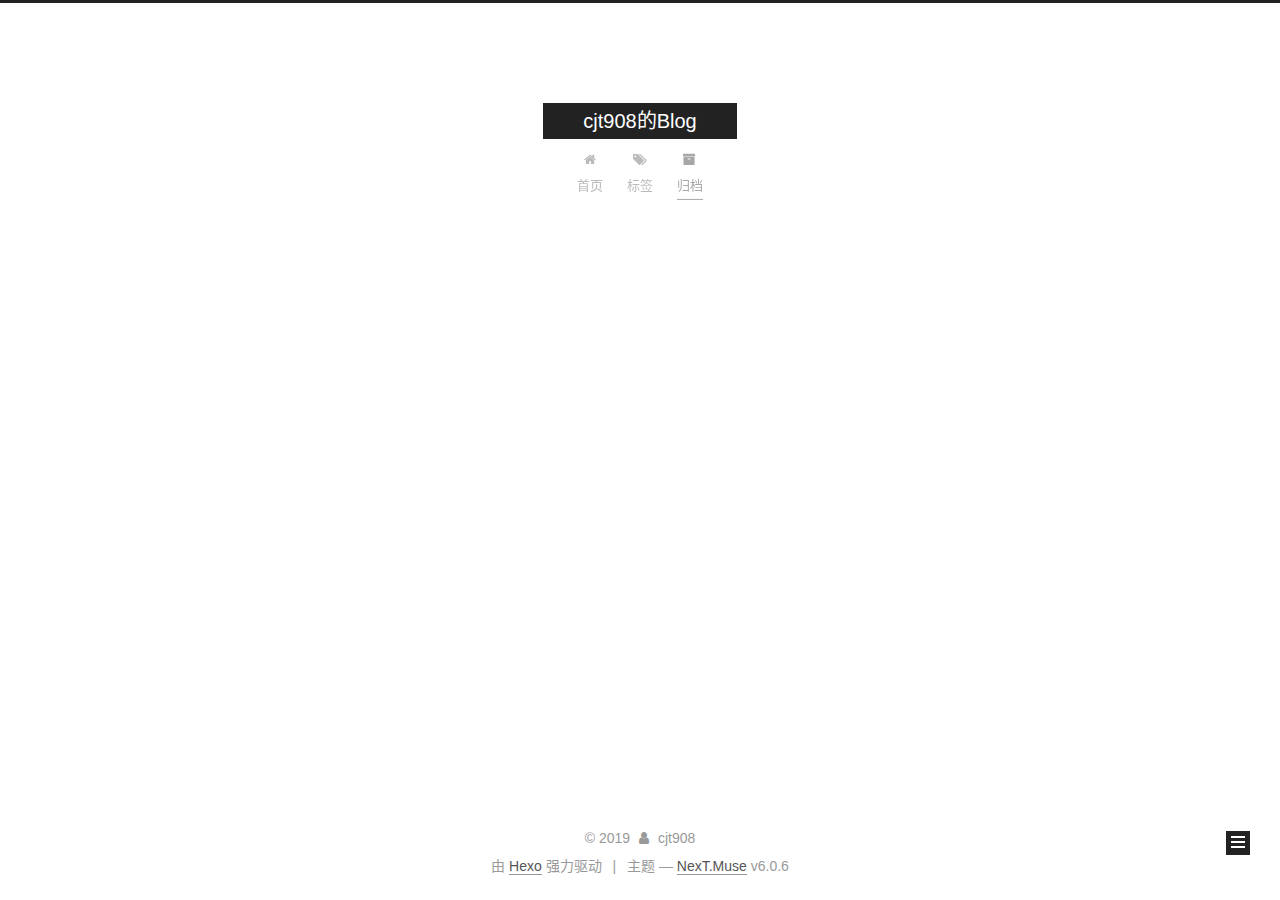
==== commit e65d9960: "Site updated: 2019-01-31 16:43:57" ====
--- a/archives/index.html
+++ b/archives/index.html
@@ -278,49 +278,9 @@
         
           
         
-        嗯..! 目前共计 2 篇日志。 继续努力。
+        嗯..! 目前共计 1 篇日志。 继续努力。
       </span>
       
-
-      
-
-        
-        
-        
-
-        
-          
-          <div class="collection-title">
-            <h1 class="archive-year" id="archive-year-2019">2019</h1>
-          </div>
-        
-        
-
-        
-
-  <article class="post post-type-normal" itemscope="" itemtype="http://schema.org/Article">
-    <header class="post-header">
-
-      <h2 class="post-title">
-        
-            <a class="post-title-link" href="/2019/01/31/Hexo-Travis-ci-github-自动构建博客/" itemprop="url">
-              
-                <span itemprop="name">Hexo + Travis-ci + github 自动构建博客</span>
-              
-            </a>
-        
-      </h2>
-
-      <div class="post-meta">
-        <time class="post-time" itemprop="dateCreated" datetime="2019-01-31T16:20:17+08:00" content="2019-01-31">
-          01-31
-        </time>
-      </div>
-
-    </header>
-  </article>
-
-
 
       
 
@@ -412,7 +372,7 @@
                 
                   <a href="/archives/">
                 
-                    <span class="site-state-item-count">2</span>
+                    <span class="site-state-item-count">1</span>
                     <span class="site-state-item-name">日志</span>
                   </a>
                 </div>
--- a/css/main.css
+++ b/css/main.css
@@ -1822,7 +1822,7 @@
   width: 4px;
   height: 4px;
   border-radius: 50%;
-  background: #ff1aff;
+  background: #3655fe;
 }
 .links-of-blogroll {
   font-size: 13px;
